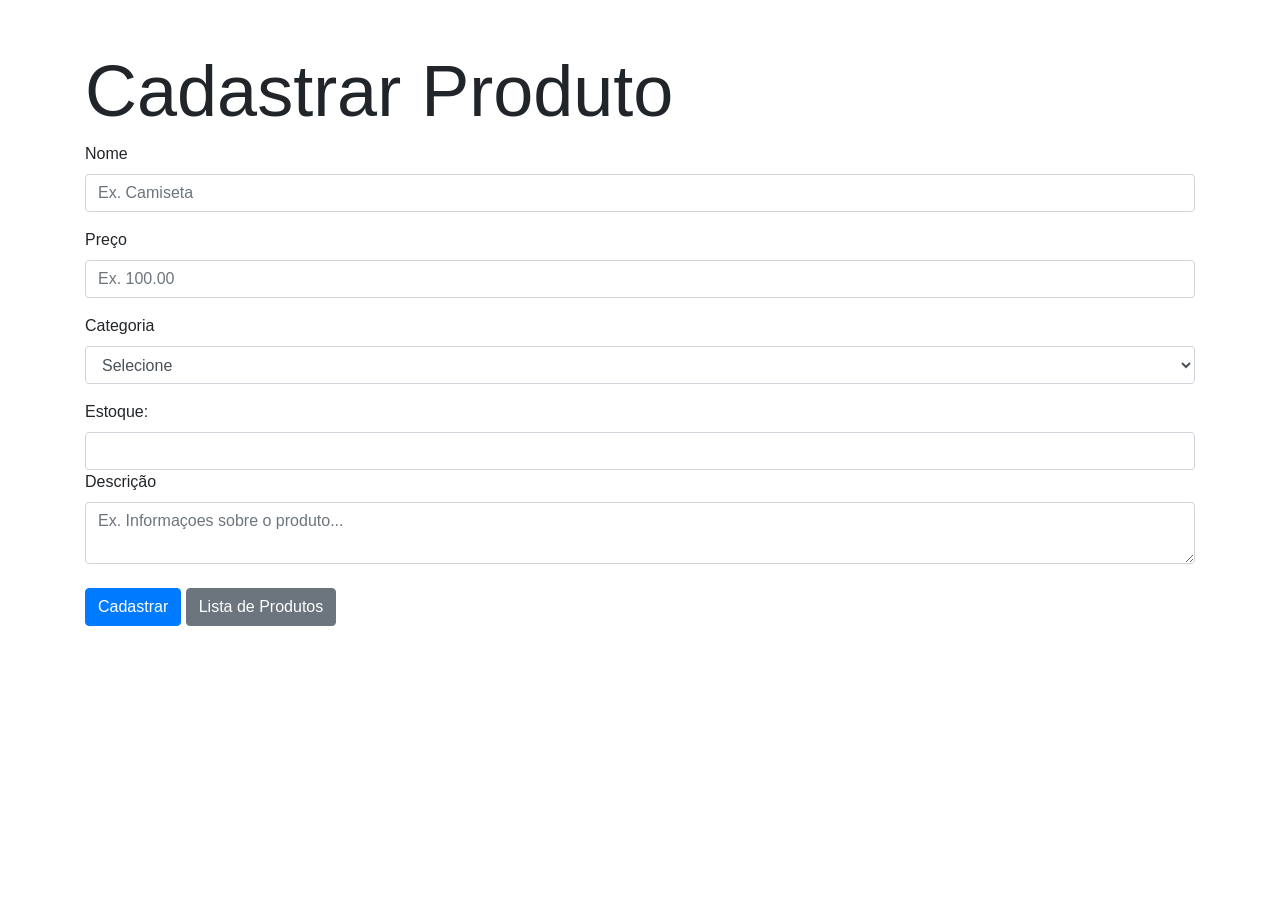
==== atv05 - Thymeleaf/src/main/resources/templates/cadastrar.html @ 3a829cd4 "update project thymeleaf" ====
<!doctype html>
<html xmlns:th="http://www.thymeleaf.org" lang="pt-br">

<head>
  <meta charset="UTF-8" />
  <link rel="stylesheet" href="https://cdn.jsdelivr.net/npm/bootstrap@4.6.2/dist/css/bootstrap.min.css"
    integrity="sha384-xOolHFLEh07PJGoPkLv1IbcEPTNtaed2xpHsD9ESMhqIYd0nLMwNLD69Npy4HI+N" crossorigin="anonymous" />
  <title>Cadastrar Produto</title>
</head>

<body>
  <div class="container mt-5">
    <h1 class="display-3 mt-4">Cadastrar Produto</h1>
    <form th:action="@{/cadastrar}" th:object="${produto}" method="post">
      <div class="form-group">
        <label for="nome">Nome</label>
        <input class="form-control" type="text" th:field="*{nome}" placeholder="Ex. Camiseta" required />
        <span th:if="${#fields.hasErrors('nome')}" th:errors="*{nome}" style="color:red;"></span>
      </div>
      <div class="form-group">
        <label for="preco">Preço</label>
        <input class="form-control" type="text" th:field="*{preco}" placeholder="Ex. 100.00" required />
        <span th:if="${#fields.hasErrors('preco')}" th:errors="*{preco}" style="color:red;"></span>
      </div>
      <div class="form-group">
        <label for="categoria">Categoria</label>
        <select class="form-control" name="selectCategoria" th:field="*{categoria}" required>
          <option value="" selected>Selecione</option>
          <option value="Eletronico">Eletrônico</option>
          <option value="Vestuario">Vestuário</option>
          <option value="Alimentos">Alimentos</option>
          <option value="Bazar">Bazar</option>
        </select>
      </div>
      <div>
        <label for="estoque">Estoque:</label>
        <input class="form-control" type="number" th:field="*{estoque}" min="0" />
        <span th:if="${#fields.hasErrors('estoque')}" th:errors="*{estoque}" style="color:red;"></span>
      </div>
      <div>
        <label for="descricao">Descrição</label>
        <textarea class="form-control" th:field="*{descricao}" placeholder="Ex. Informaçoes sobre o produto..."
          required></textarea>
      </div><br>
      <button class="btn btn-primary" type="submit">Cadastrar</button>
      <a class="btn btn-secondary" href="/lista">Lista de Produtos</a>
    </form>
  </div>
  </div>
</body>

</html>
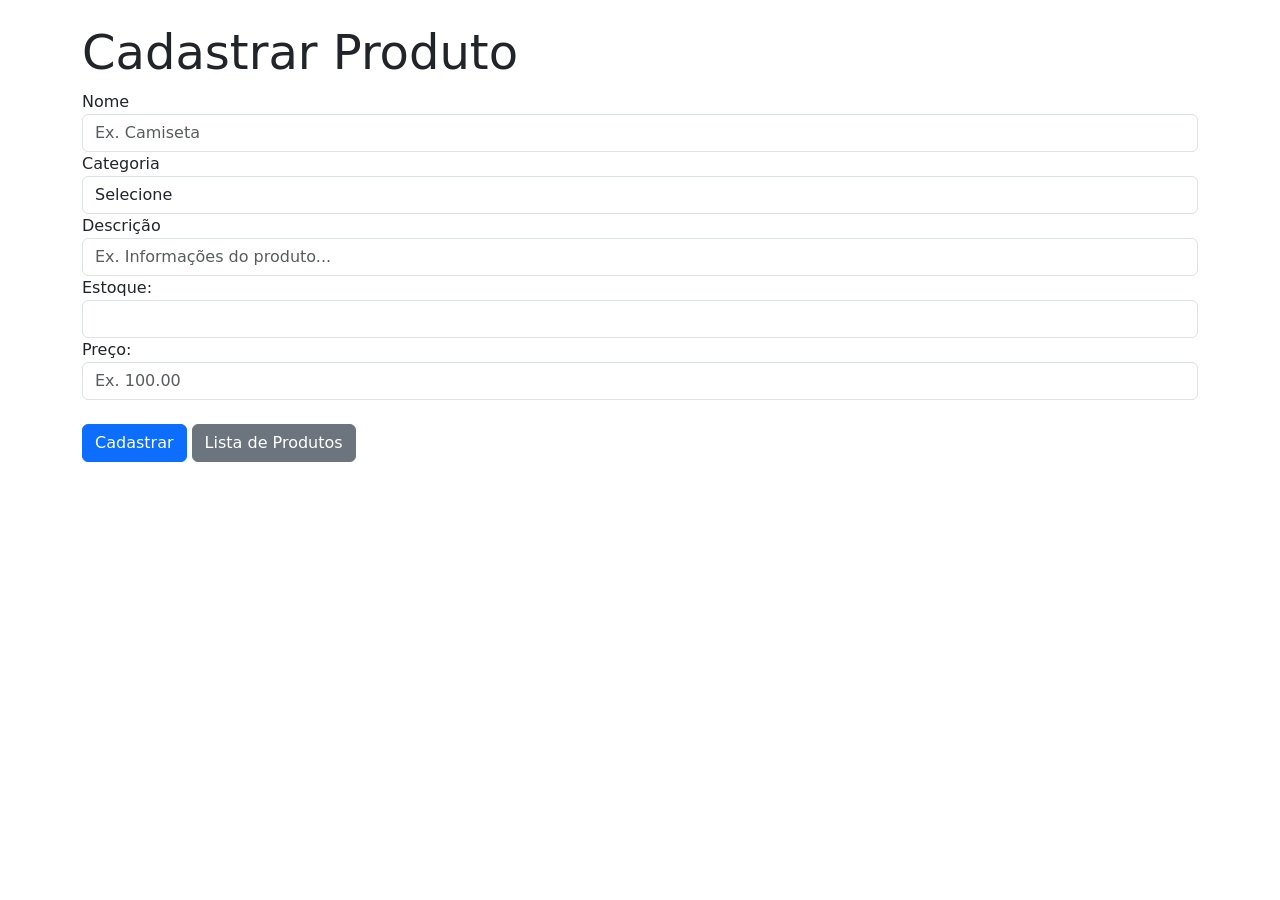
==== commit 80b1c1ba: "style: add css styling to html pages" ====
--- a/atv05 - Thymeleaf/src/main/resources/templates/cadastrar.html
+++ b/atv05 - Thymeleaf/src/main/resources/templates/cadastrar.html
@@ -3,25 +3,21 @@
 
 <head>
   <meta charset="UTF-8" />
-  <link rel="stylesheet" href="https://cdn.jsdelivr.net/npm/bootstrap@4.6.2/dist/css/bootstrap.min.css"
-    integrity="sha384-xOolHFLEh07PJGoPkLv1IbcEPTNtaed2xpHsD9ESMhqIYd0nLMwNLD69Npy4HI+N" crossorigin="anonymous" />
+  <link href="https://cdn.jsdelivr.net/npm/bootstrap@5.3.8/dist/css/bootstrap.min.css" rel="stylesheet" integrity="sha384-sRIl4kxILFvY47J16cr9ZwB07vP4J8+LH7qKQnuqkuIAvNWLzeN8tE5YBujZqJLB" crossorigin="anonymous">
+  <link rel="stylesheet" th:href="@{/style.css}" />  
   <title>Cadastrar Produto</title>
 </head>
 
 <body>
-  <div class="container mt-5">
-    <h1 class="display-3 mt-4">Cadastrar Produto</h1>
+  <div class="container mt-3" id="card-container">
+    <h1 class="display-5 mt-4">Cadastrar Produto</h1>
     <form th:action="@{/cadastrar}" th:object="${produto}" method="post">
       <div class="form-group">
         <label for="nome">Nome</label>
         <input class="form-control" type="text" th:field="*{nome}" placeholder="Ex. Camiseta" required />
         <span th:if="${#fields.hasErrors('nome')}" th:errors="*{nome}" style="color:red;"></span>
       </div>
-      <div class="form-group">
-        <label for="preco">Preço</label>
-        <input class="form-control" type="text" th:field="*{preco}" placeholder="Ex. 100.00" required />
-        <span th:if="${#fields.hasErrors('preco')}" th:errors="*{preco}" style="color:red;"></span>
-      </div>
+
       <div class="form-group">
         <label for="categoria">Categoria</label>
         <select class="form-control" name="selectCategoria" th:field="*{categoria}" required>
@@ -33,14 +29,21 @@
         </select>
       </div>
       <div>
-        <label for="estoque">Estoque:</label>
-        <input class="form-control" type="number" th:field="*{estoque}" min="0" />
-        <span th:if="${#fields.hasErrors('estoque')}" th:errors="*{estoque}" style="color:red;"></span>
-      </div>
-      <div>
         <label for="descricao">Descrição</label>
-        <textarea class="form-control" th:field="*{descricao}" placeholder="Ex. Informaçoes sobre o produto..."
-          required></textarea>
+        <input class="form-control" type="text" th:field="*{descricao}" placeholder="Ex. Informações do produto..."
+        required>
+      </input>
+      <div class="container-inputs">
+        <div class="two-inputs">
+          <label for="estoque">Estoque:</label>
+          <input class="form-control" id="estoque" type="number" th:field="*{estoque}" min="0" />
+          <span th:if="${#fields.hasErrors('estoque')}" th:errors="*{estoque}" style="color:red;"></span>
+        </div>
+        <div class="two-inputs">
+          <label for="preco">Preço:</label>
+          <input class="form-control" id="preco" type="number" th:field="*{preco}" placeholder="Ex. 100.00" required />
+          <span th:if="${#fields.hasErrors('preco')}" th:errors="*{preco}"></span>
+        </div>
       </div><br>
       <button class="btn btn-primary" type="submit">Cadastrar</button>
       <a class="btn btn-secondary" href="/lista">Lista de Produtos</a>
